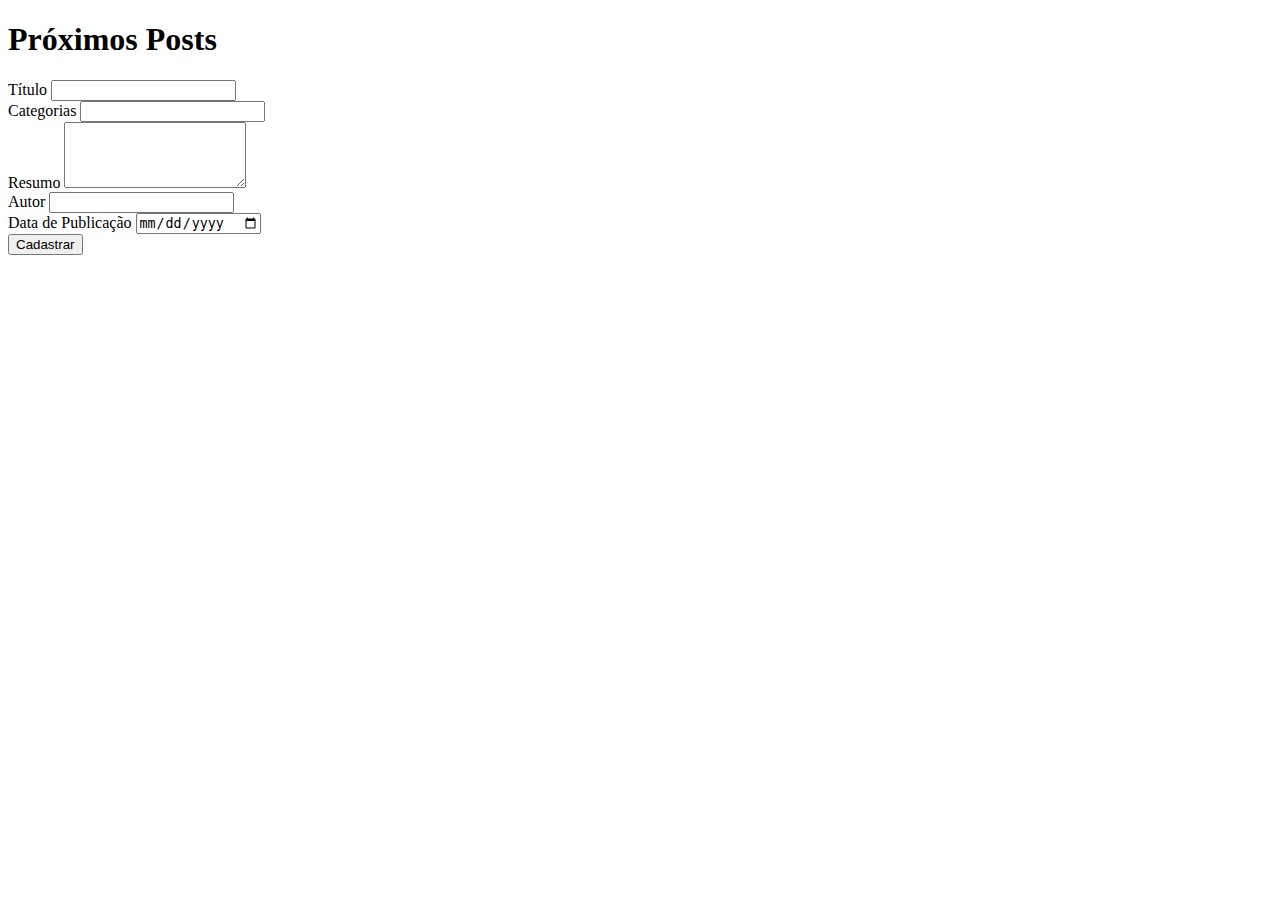
==== pages/posts.html @ e58de157 "feat: create posts form" ====
<!DOCTYPE html>
<html lang="pt-br">
<head>
    <meta charset="UTF-8">
    <meta name="viewport" content="width=device-width, initial-scale=1.0">
    <link href="../assets/css/style.posts.css" rel="stylesheet">
    <script src="../assets/js/script.posts.js"></script>
    <title>Posts</title>
</head>
<body>
    <main>
        <h1>Próximos Posts</h1>

        <div id="postForm">
            <div>
          <label for="title">Título</label>
          <input type="text" id="title" name="title" required>
        </div>

            <div>
          <label for="categories">Categorias</label>
          <input type="text" id="categories" name="categories" required>
        </div>

            <div>
          <label for="resume">Resumo</label>
          <textarea type="text" id="resume" name="resume"  rows="4" required></textarea>
        </div>

        <div>
            <label for="autor">Autor</label>
            <input type="text" id="autor" name="autor" required>
        </div>

        <div>
            <label for="date">Data de Publicação</label>
            <input type="date" id="date" name="date" required>
        </div>


        <button>Cadastrar</button>
        </div>
    </main>
</body>
</html>
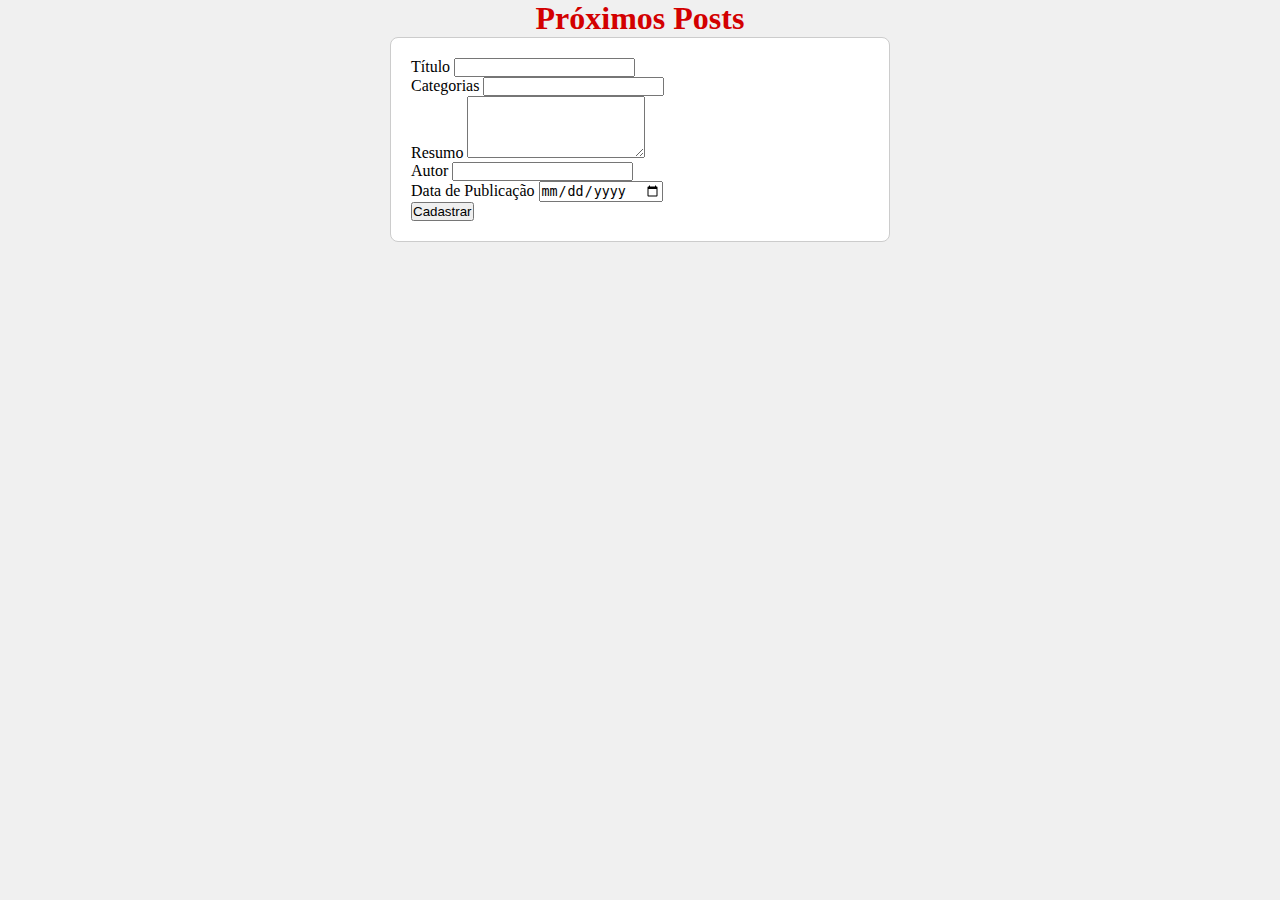
==== commit 3309a9f6: "feat: initial style" ====
--- a/pages/posts.html
+++ b/pages/posts.html
@@ -38,7 +38,7 @@
         </div>
 
 
-        <button>Cadastrar</button>
+        <button type="button" >Cadastrar</button>
         </div>
     </main>
 </body>
--- a/assets/css/style.posts.css
+++ b/assets/css/style.posts.css
@@ -0,0 +1,31 @@
+
+* {
+    margin: 0;
+    padding: 0;
+    box-sizing: border-box;
+}
+
+body {
+    background-color: #f0f0f0;
+}
+
+h1 {
+    color: #d30000;
+    text-align: center;
+}
+
+main {
+    display: flex;
+    flex-direction: column;
+    align-items: center;
+    justify-content: center;
+}
+
+#postForm {
+    max-width: 500px;
+    width: 100%;
+    padding: 20px;
+    border: 1px solid #ccc;
+    border-radius: 8px;
+    background-color: #fff;
+}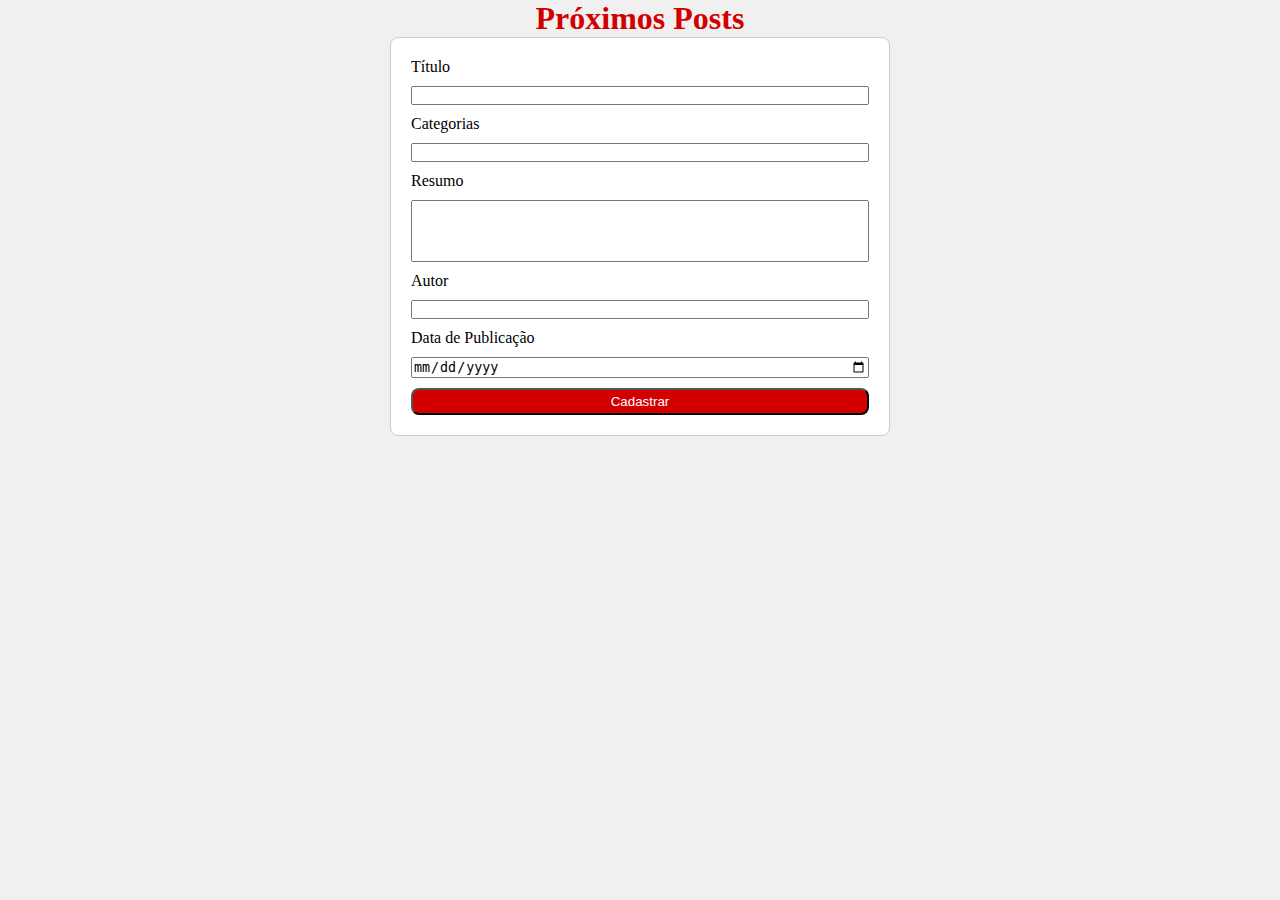
==== commit 2bbbd33c: "feat: form style" ====
--- a/pages/posts.html
+++ b/pages/posts.html
@@ -38,7 +38,7 @@
         </div>
 
 
-        <button type="button" >Cadastrar</button>
+        <button type="button">Cadastrar</button>
         </div>
     </main>
 </body>
--- a/assets/css/style.posts.css
+++ b/assets/css/style.posts.css
@@ -28,4 +28,32 @@
     border: 1px solid #ccc;
     border-radius: 8px;
     background-color: #fff;
+}
+
+label,
+input,
+textarea {
+    display: block;
+    margin-bottom: 10px;
+    width: 100%;
+    box-sizing: border-box;
+    max-width: 500px;
+}
+
+textarea {
+    resize: none;
+}
+
+button {
+    background-color: #d30000;
+    color: #fff;
+    cursor: pointer;
+    width: 100%;
+    padding: 0.25rem;
+    border-radius: 8px;
+}
+
+button:hover {
+    background-color: #a00000;
+    transition: 0.3s;
 }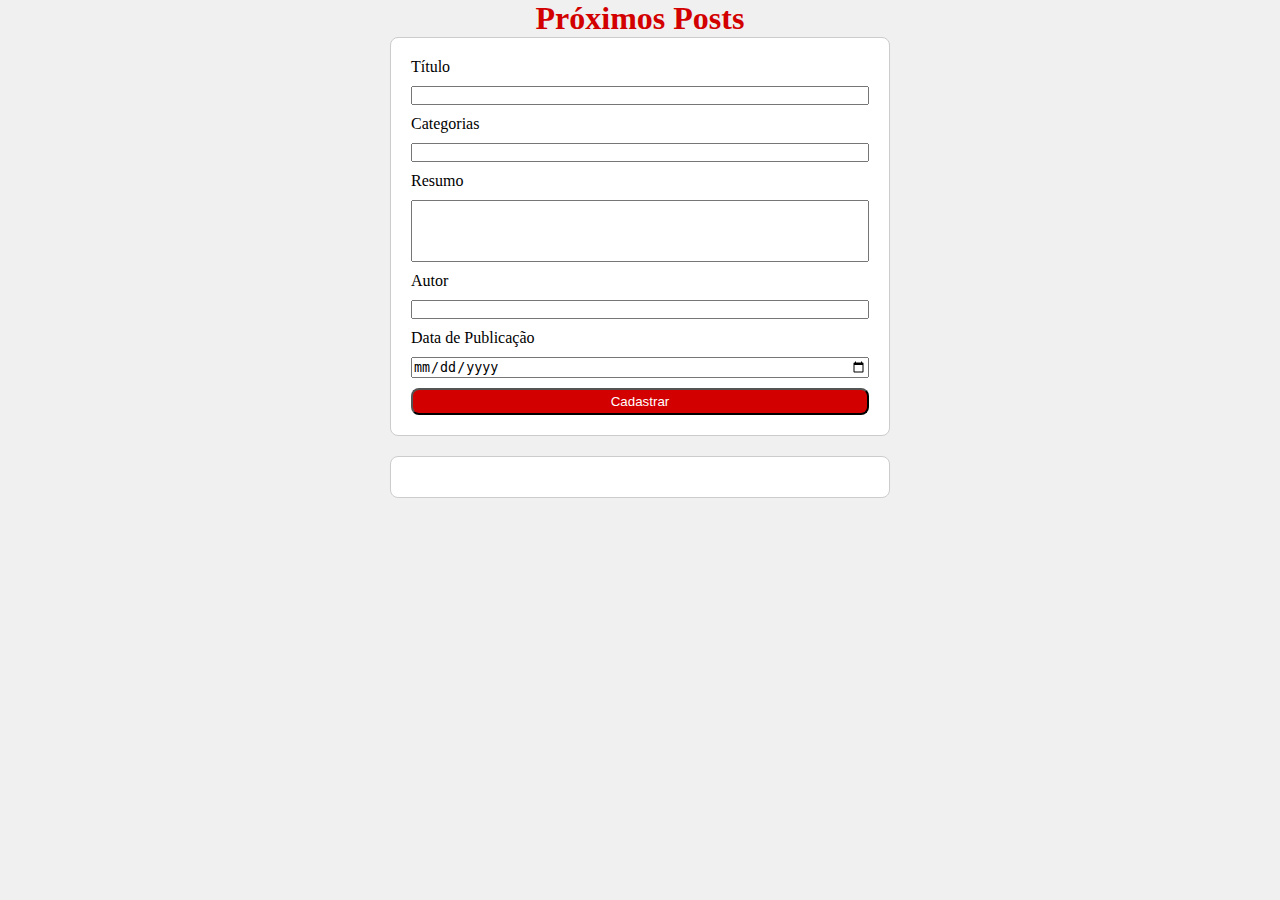
==== commit 3707a40c: "feat: create editPost function" ====
--- a/pages/posts.html
+++ b/pages/posts.html
@@ -18,8 +18,8 @@
         </div>
 
             <div>
-          <label for="categories">Categorias</label>
-          <input type="text" id="categories" name="categories" required>
+          <label for="category">Categorias</label>
+          <input type="text" id="category" name="category" required>
         </div>
 
             <div>
@@ -28,8 +28,8 @@
         </div>
 
         <div>
-            <label for="autor">Autor</label>
-            <input type="text" id="autor" name="autor" required>
+            <label for="author">Autor</label>
+            <input type="text" id="author" name="author" required>
         </div>
 
         <div>
@@ -38,8 +38,10 @@
         </div>
 
 
-        <button type="button">Cadastrar</button>
+        <button type="button" onclick="savePost()">Cadastrar</button>
         </div>
+
+        <div id="list" ></div>
     </main>
 </body>
 </html>--- a/assets/css/style.posts.css
+++ b/assets/css/style.posts.css
@@ -56,4 +56,45 @@
 button:hover {
     background-color: #a00000;
     transition: 0.3s;
-}+}
+
+.itemPost {
+    border: 1px solid #ccc;
+    border-radius: 8px;
+    padding: 10px;
+    margin-bottom: 10px;
+}
+
+.itemPost h2 {
+    color: #a00000;
+    margin-bottom: 5px;
+}
+
+.itemPost button {
+    background-color: #d30000;
+    color: #fff;
+    border: none;
+    border-radius: 4px;
+    padding: 6px 10px;
+    cursor: pointer;
+    margin-bottom: 5px;
+}
+
+#list {
+    max-width: 500px;
+    width: 100%;
+    margin-top: 20px;
+    padding: 20px;
+    border: 1px solid #ccc;
+    border-radius: 8px;
+    background-color: #fff;
+}
+
+.itemPost button:hover {
+    background-color: #a00000;
+    transition: 0.3s;
+}
+
+.hidden {
+    display: none;
+}
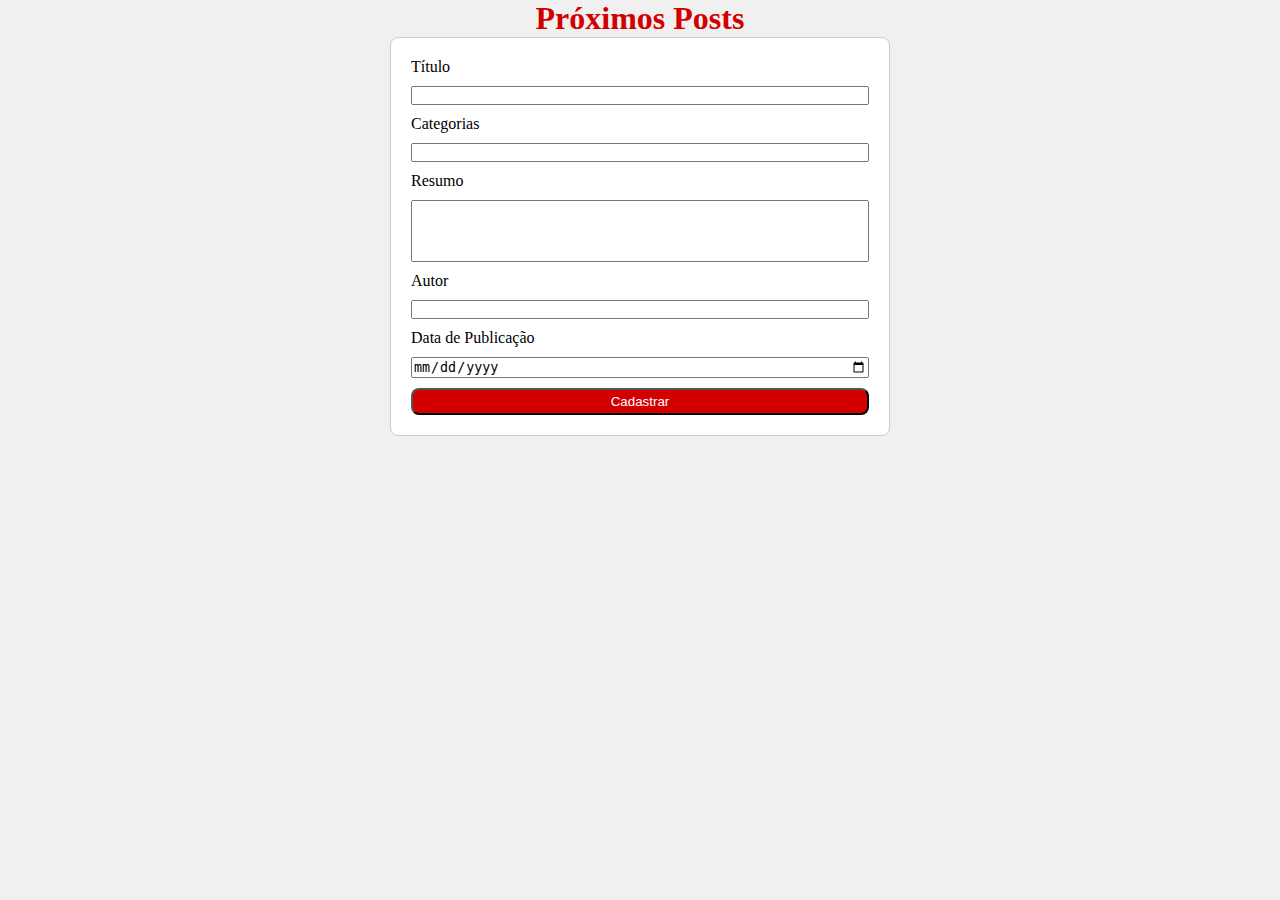
==== commit f1e82556: "feat: create removePost function" ====
--- a/pages/posts.html
+++ b/pages/posts.html
@@ -41,7 +41,7 @@
         <button type="button" onclick="savePost()">Cadastrar</button>
         </div>
 
-        <div id="list" ></div>
+        <div id="list" class="hidden"></div>
     </main>
 </body>
 </html>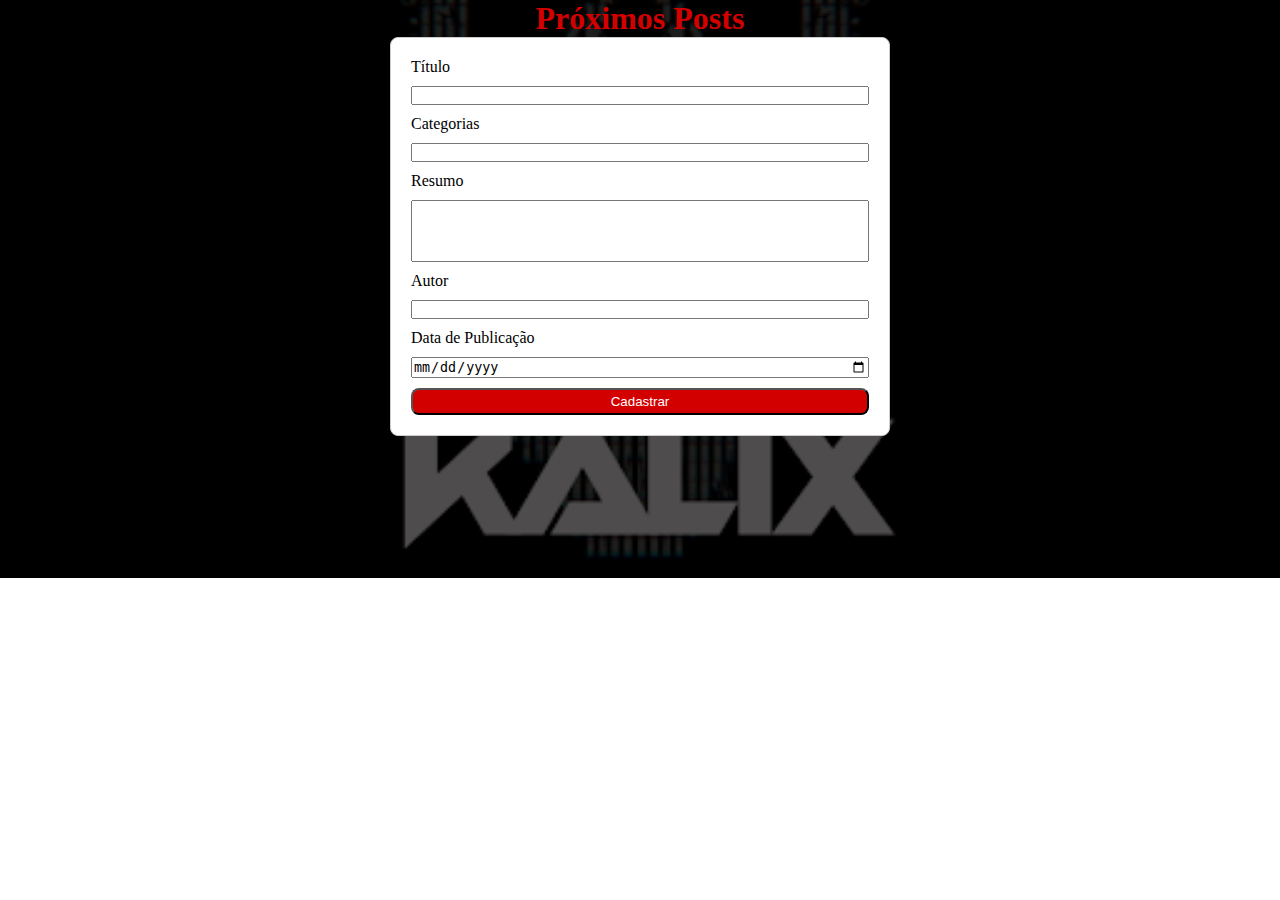
==== commit 88ea87a9: "feat: final project" ====
--- a/pages/posts.html
+++ b/pages/posts.html
@@ -1,5 +1,6 @@
 <!DOCTYPE html>
 <html lang="pt-br">
+
 <head>
     <meta charset="UTF-8">
     <meta name="viewport" content="width=device-width, initial-scale=1.0">
@@ -7,41 +8,43 @@
     <script src="../assets/js/script.posts.js"></script>
     <title>Posts</title>
 </head>
+
 <body>
     <main>
         <h1>Próximos Posts</h1>
 
         <div id="postForm">
             <div>
-          <label for="title">Título</label>
-          <input type="text" id="title" name="title" required>
-        </div>
+                <label for="title">Título</label>
+                <input type="text" id="title" name="title" required>
+            </div>
 
             <div>
-          <label for="category">Categorias</label>
-          <input type="text" id="category" name="category" required>
-        </div>
+                <label for="category">Categorias</label>
+                <input type="text" id="category" name="category" required>
+            </div>
 
             <div>
-          <label for="resume">Resumo</label>
-          <textarea type="text" id="resume" name="resume"  rows="4" required></textarea>
-        </div>
+                <label for="resume">Resumo</label>
+                <textarea type="text" id="resume" name="resume" rows="4" required></textarea>
+            </div>
 
-        <div>
-            <label for="author">Autor</label>
-            <input type="text" id="author" name="author" required>
-        </div>
+            <div>
+                <label for="author">Autor</label>
+                <input type="text" id="author" name="author" required>
+            </div>
 
-        <div>
-            <label for="date">Data de Publicação</label>
-            <input type="date" id="date" name="date" required>
-        </div>
+            <div>
+                <label for="date">Data de Publicação</label>
+                <input type="date" id="date" name="date" required>
+            </div>
 
 
-        <button type="button" onclick="savePost()">Cadastrar</button>
+            <button type="button" onclick="savePost()">Cadastrar</button>
         </div>
 
         <div id="list" class="hidden"></div>
     </main>
 </body>
+
 </html>--- a/assets/css/style.posts.css
+++ b/assets/css/style.posts.css
@@ -6,7 +6,10 @@
 }
 
 body {
-    background-color: #f0f0f0;
+    background-image: url(../images/unnamed.png);
+    background-size: cover;
+    background-repeat: no-repeat;
+    background-position: center;
 }
 
 h1 {
@@ -97,4 +100,4 @@
 
 .hidden {
     display: none;
-}
+}